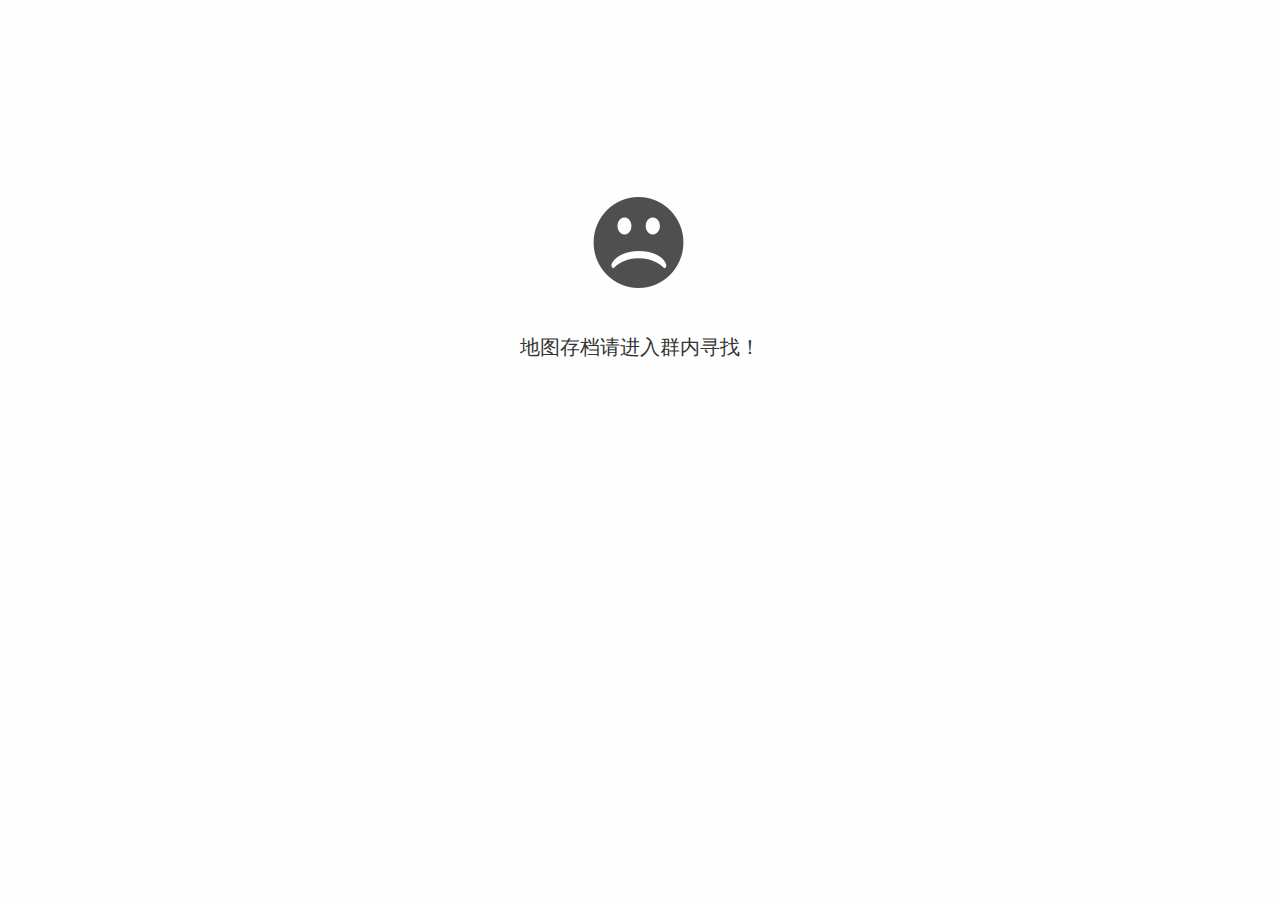
==== 1.html @ fc5a24ca "Add files via upload" ====
<!doctype html>
<html>
<head>
		<meta charset="utf-8">
		<meta http-equiv="X-UA-Compatible" content="IE=Edge">
		<meta name="viewport" content="width=device-width, initial-scale=1">
<title>地图</title>
<style>
html,body,div,h1,*{margin:0;padding:0;}
body{
	background-color:#fefefe;
	color:#333
}
.box{
	width:580px;
	margin:0 auto;
}
h1{
	font-size:20px;
	text-align:center; 
	background:url([data-uri]) no-repeat top center; 
	padding-top:160px;
	margin-top:30%;
	font-weight:normal;
}

</style>
</head>

<body>
<div class="box">
<h1>地图存档请进入群内寻找！</h1>
</div>
</body>
</html>
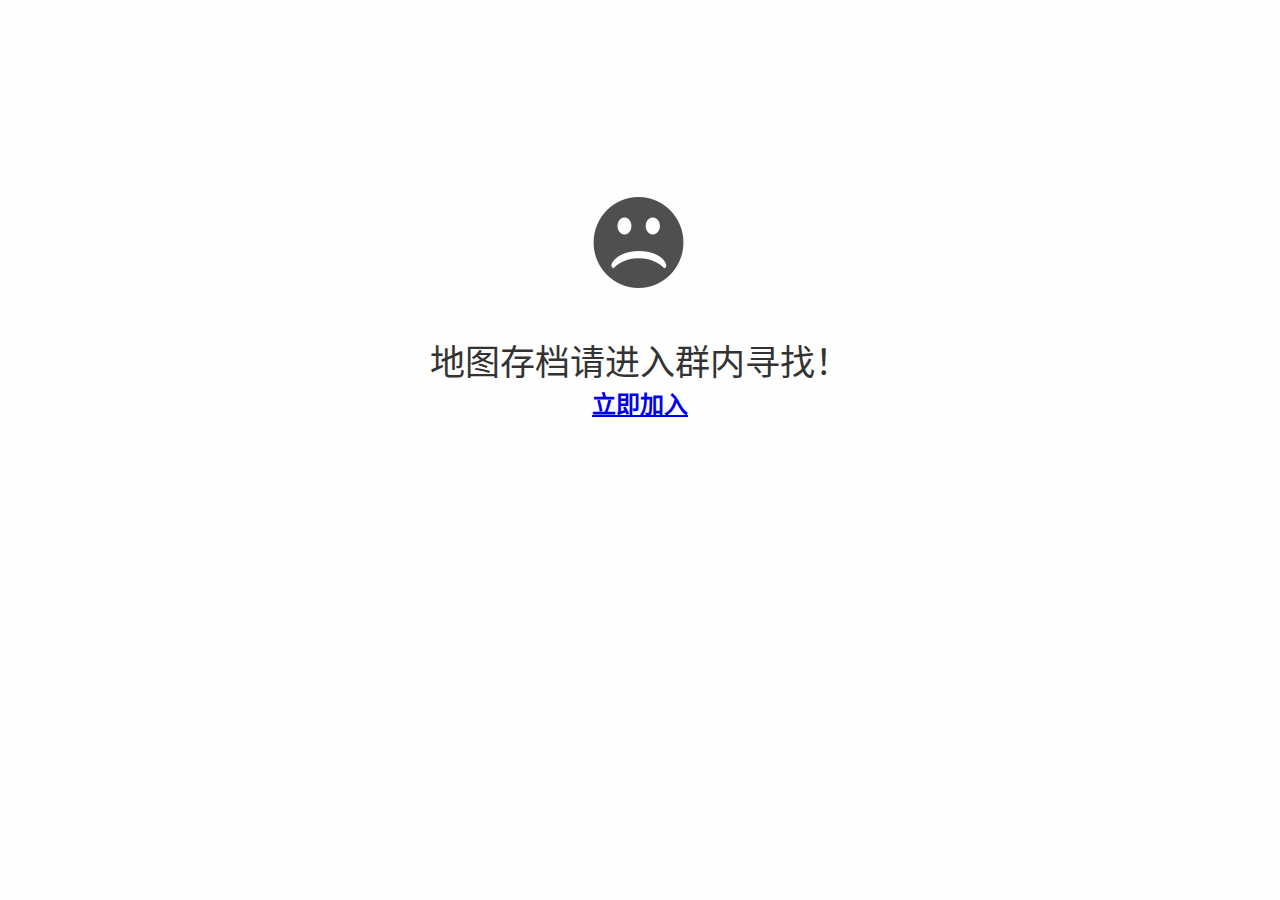
==== commit 3424e9c9: "11" ====
--- a/1.html
+++ b/1.html
@@ -1,12 +1,15 @@
 
 <!doctype html>
 <html>
+	<html lang="zh-CN">
 <head>
-		<meta charset="utf-8">
-		<meta http-equiv="X-UA-Compatible" content="IE=Edge">
-		<meta name="viewport" content="width=device-width, initial-scale=1">
-<title>地图</title>
-<style>
+	<meta charset="utf-8">
+	<title>地图存档请进入群内寻找！</title>
+	<meta http-equiv="X-UA-Compatible" content="IE=Edge">
+	<meta name="viewport" content="width=device-width, initial-scale=1">
+	<link rel="icon" type="image/x-icon" href="favicon.ico" />
+  <title>地图</title>
+  <style>
 html,body,div,h1,*{margin:0;padding:0;}
 body{
 	background-color:#fefefe;
@@ -17,20 +20,23 @@
 	margin:0 auto;
 }
 h1{
-	font-size:20px;
+	font-size:35px;
 	text-align:center; 
 	background:url([data-uri]) no-repeat top center; 
 	padding-top:160px;
 	margin-top:30%;
 	font-weight:normal;
 }
-
-</style>
+h2{
+	text-align: center;
+}
+  </style>
 </head>
 
 <body>
 <div class="box">
-<h1>地图存档请进入群内寻找！</h1>
+	<h1>地图存档请进入群内寻找！</h1>
+	<h2><a href="https://qm.qq.com/q/wWvrE2C9pu" target="_blank">立即加入</a></h2>
 </div>
 </body>
 </html>
